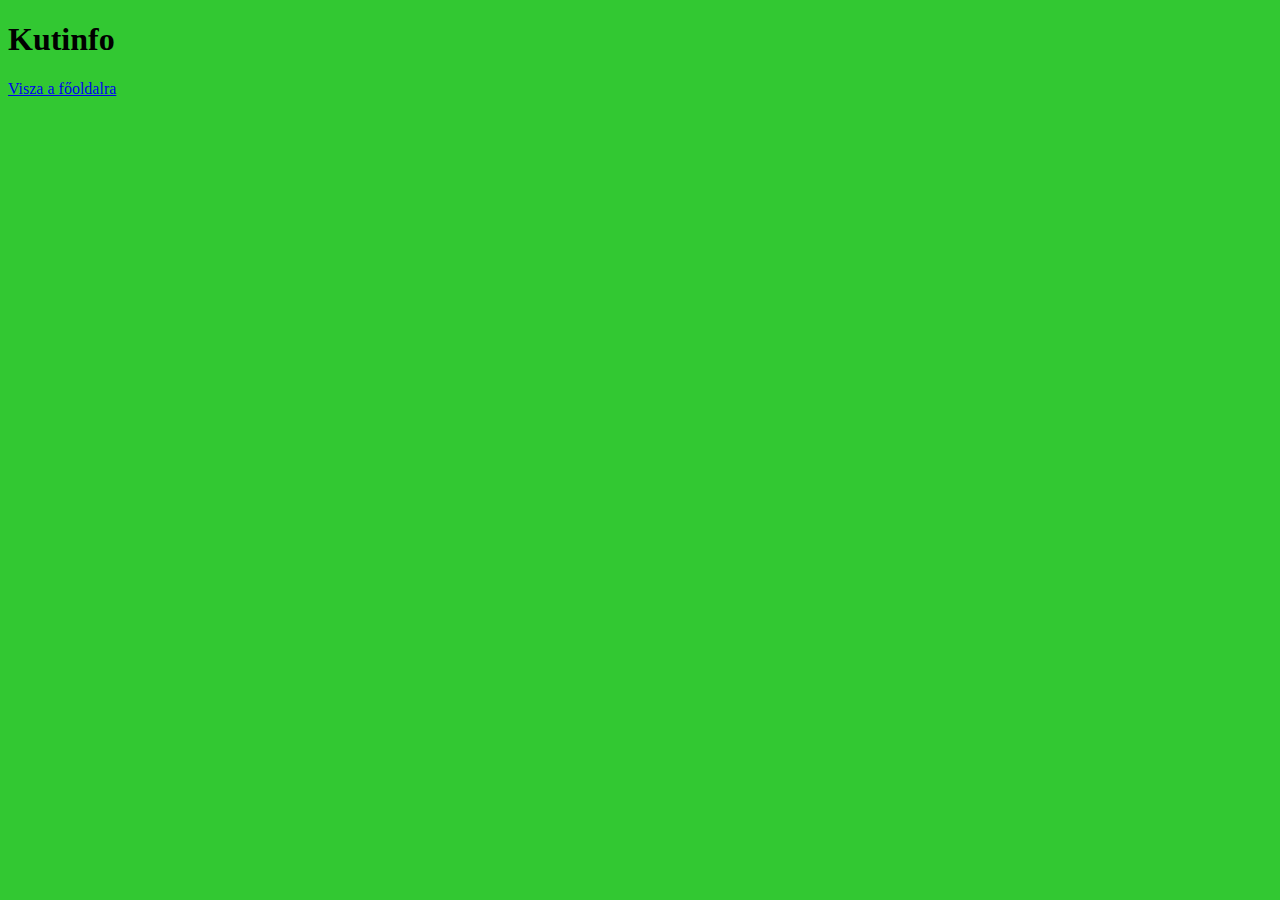
==== kutinfo_hw.html @ 0f90f200 "some progress" ====
<!DOCTYPE html>
<html>
    <head>
        <title>Some website/kutinfo</title>
        <link rel="stylesheet" type="text/css" href="main.css">
    </head>
    <body> 
    <h1>Kutinfo</h1>
    <a href="https://greenlandshark.github.io/"> Visza a főoldalra </a>
    </body>
    </html>
---- main.css ----
body{
    background-color: rgb(50,200,50);
    color: black;
    font-family: 'Times New Roman';
    }
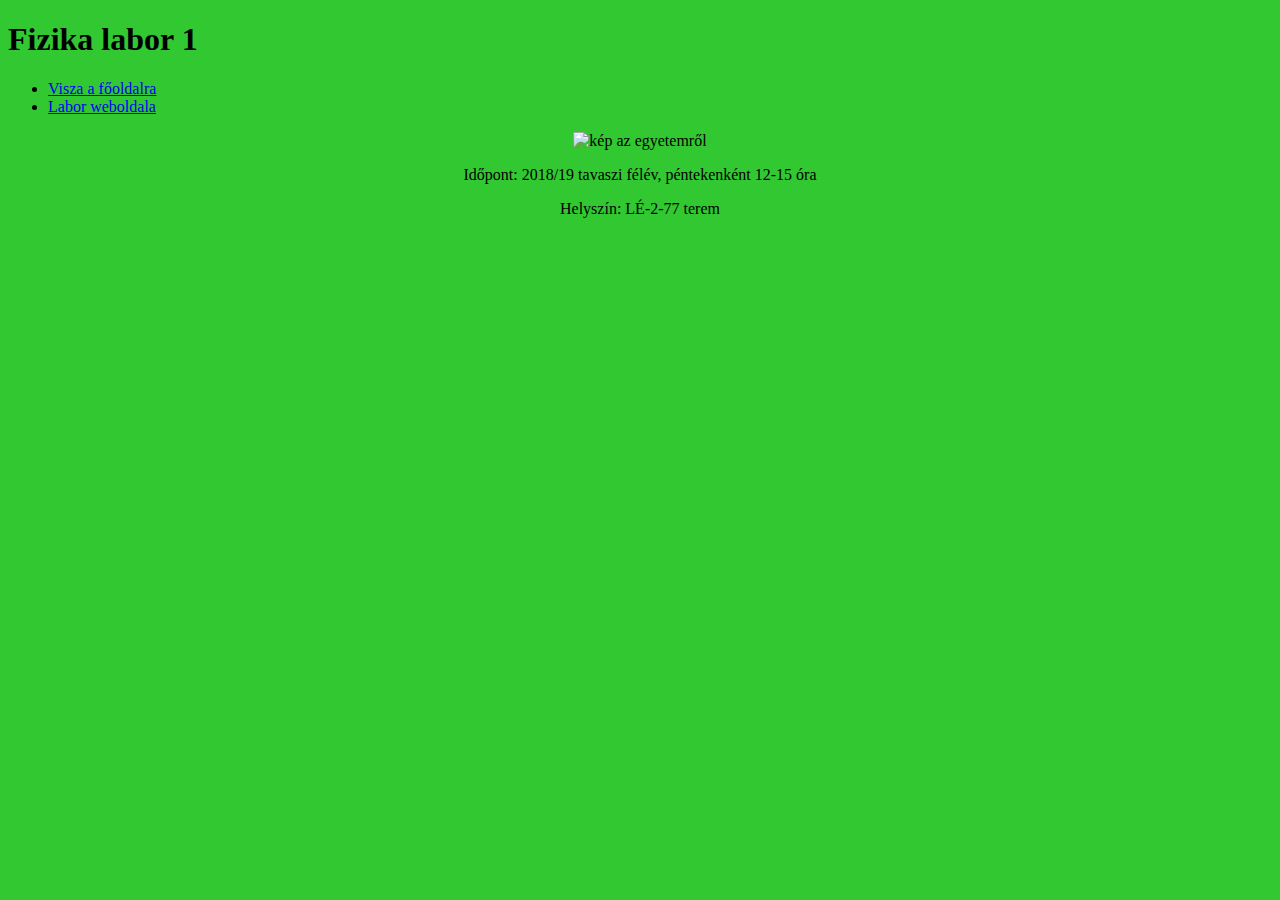
==== commit a8cd9061: "lab link added" ====
--- a/kutinfo_hw.html
+++ b/kutinfo_hw.html
@@ -1,11 +1,29 @@
 <!DOCTYPE html>
 <html>
     <head>
-        <title>Some website/kutinfo</title>
+        <title>Some website/fizlab1</title>
         <link rel="stylesheet" type="text/css" href="main.css">
     </head>
     <body> 
-    <h1>Kutinfo</h1>
-    <a href="https://greenlandshark.github.io/"> Visza a főoldalra </a>
+        <header>
+            <nav>
+                <h1>Fizika labor 1</h1>
+
+                <ul>
+                    <li>
+                        <a href="https://greenlandshark.github.io/"> Visza a főoldalra </a>
+                    </li>
+                    <li>
+                        <a href="http://metal.elte.hu/fiz_lab/uj/"> Labor weboldala </a>
+                    </li>
+                </ul>
+                
+            </nav>
+        </header>
+        <center>
+                <img src="https://external-content.duckduckgo.com/iu/?u=https%3A%2F%2Ftse1.mm.bing.net%2Fth%3Fid%3DOIP.BO9as9PYMAJ-hhJeHohudwHaEK%26pid%3DApi&f=1" alt="kép az egyetemről">
+                <p>Időpont: 2018/19 tavaszi félév, péntekenként 12-15 óra</p>
+                <p>Helyszín: LÉ-2-77 terem </p>
+        </center>
     </body>
     </html>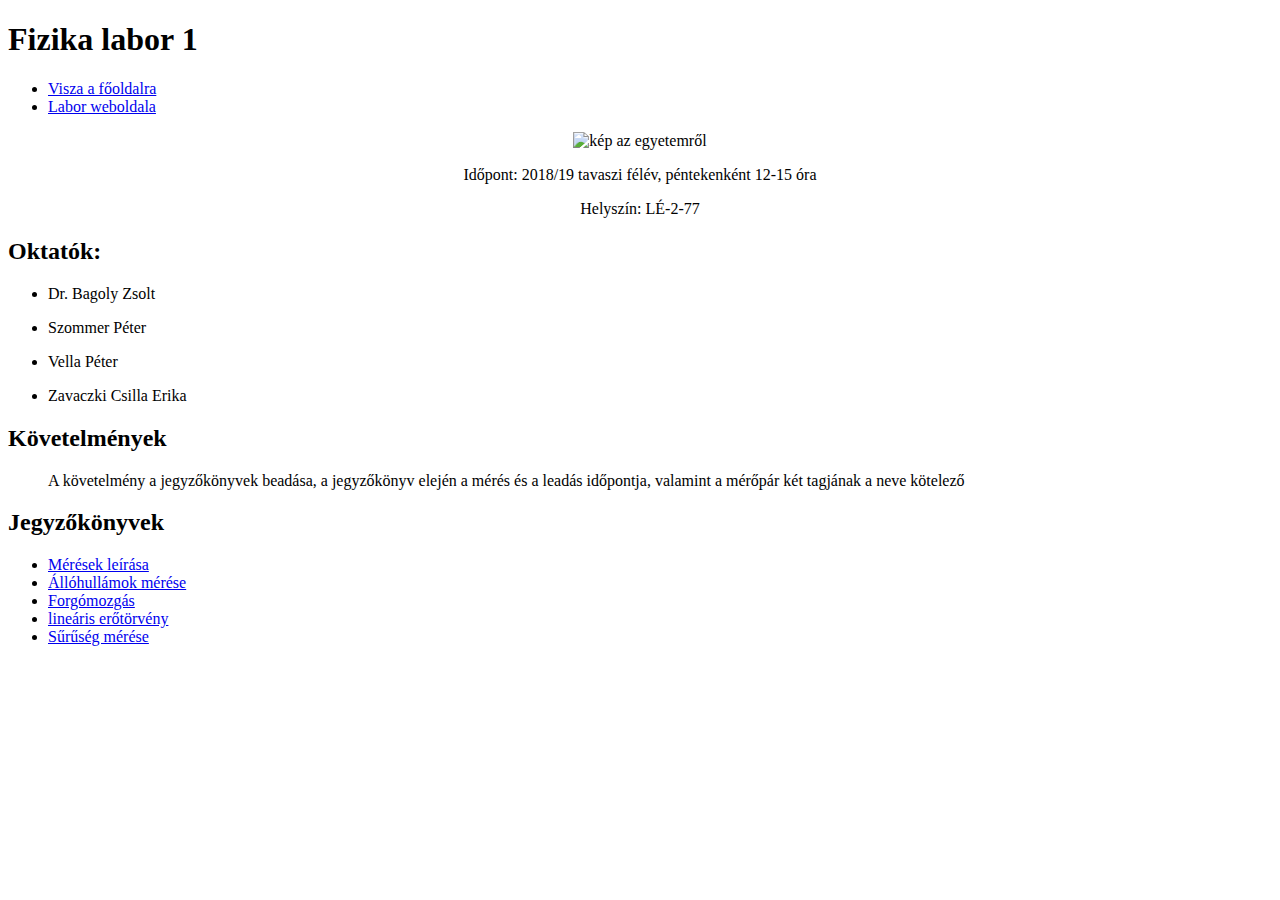
==== commit 5249132f: "minor change to text" ====
--- a/kutinfo_hw.html
+++ b/kutinfo_hw.html
@@ -2,7 +2,7 @@
 <html>
     <head>
         <title>Some website/fizlab1</title>
-        <link rel="stylesheet" type="text/css" href="main.css">
+        <link rel="stylesheet" type="text/css" href="kutinfo.css">
     </head>
     <body> 
         <header>
@@ -23,7 +23,46 @@
         <center>
                 <img src="https://external-content.duckduckgo.com/iu/?u=https%3A%2F%2Ftse1.mm.bing.net%2Fth%3Fid%3DOIP.BO9as9PYMAJ-hhJeHohudwHaEK%26pid%3DApi&f=1" alt="kép az egyetemről">
                 <p>Időpont: 2018/19 tavaszi félév, péntekenként 12-15 óra</p>
-                <p>Helyszín: LÉ-2-77 terem </p>
+                <p>Helyszín: LÉ-2-77 </p>
         </center>
+        <h2>Oktatók:</h2>
+        <ul>
+            <li>
+                <p>Dr. Bagoly Zsolt</p>
+            </li>
+            <li>
+                <p>Szommer Péter</p>
+            </li>
+            <li>
+                <p>Vella Péter</p>
+            </li>
+            <li>
+                <p>Zavaczki Csilla Erika</p>
+            </li>
+        </ul>
+        <h2>Követelmények</h2>
+        <ul>
+            <p>A követelmény a jegyzőkönyvek beadása, a jegyzőkönyv elején a mérés és a leadás időpontja,
+                valamint a mérőpár két tagjának a neve kötelező</p>
+        </ul>
+        <h2>Jegyzőkönyvek</h2>
+        <ul>
+            <li>
+                <a href="http://metal.elte.hu/fiz_lab/uj/meresek.html"> Mérések leírása</a>
+            </li>
+            <li>
+                <a href="allohullam.docx">Állóhullámok mérése</a>
+            </li>
+            <li>
+                <a href="forg%C3%B3mozg%C3%A1s.docx"> Forgómozgás</a>
+            </li>
+            <li>
+                <a href="linearis_erotorveny.docx" > lineáris erőtörvény</a>
+            </li>
+            <li>
+                <a href="suruseg.docx" > Sűrűség mérése</a>
+            </li>
+        </ul>
+        <h2></h2>
     </body>
     </html>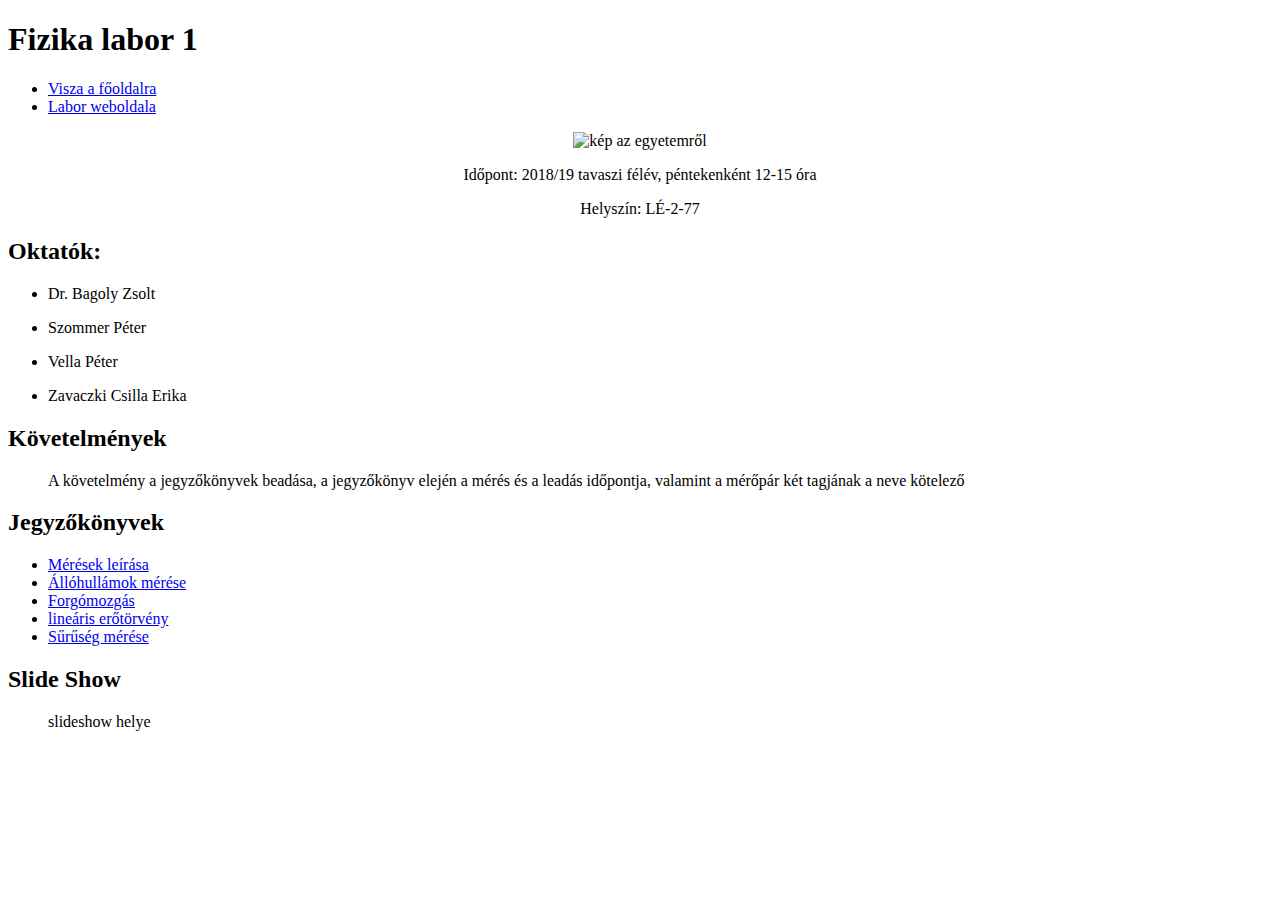
==== commit e74ba356: "minor changes" ====
--- a/kutinfo_hw.html
+++ b/kutinfo_hw.html
@@ -63,6 +63,9 @@
                 <a href="suruseg.docx" > Sűrűség mérése</a>
             </li>
         </ul>
-        <h2></h2>
+        <h2>Slide Show</h2>
+        <ul>
+            <p>slideshow helye </p>
+        </ul>
     </body>
     </html>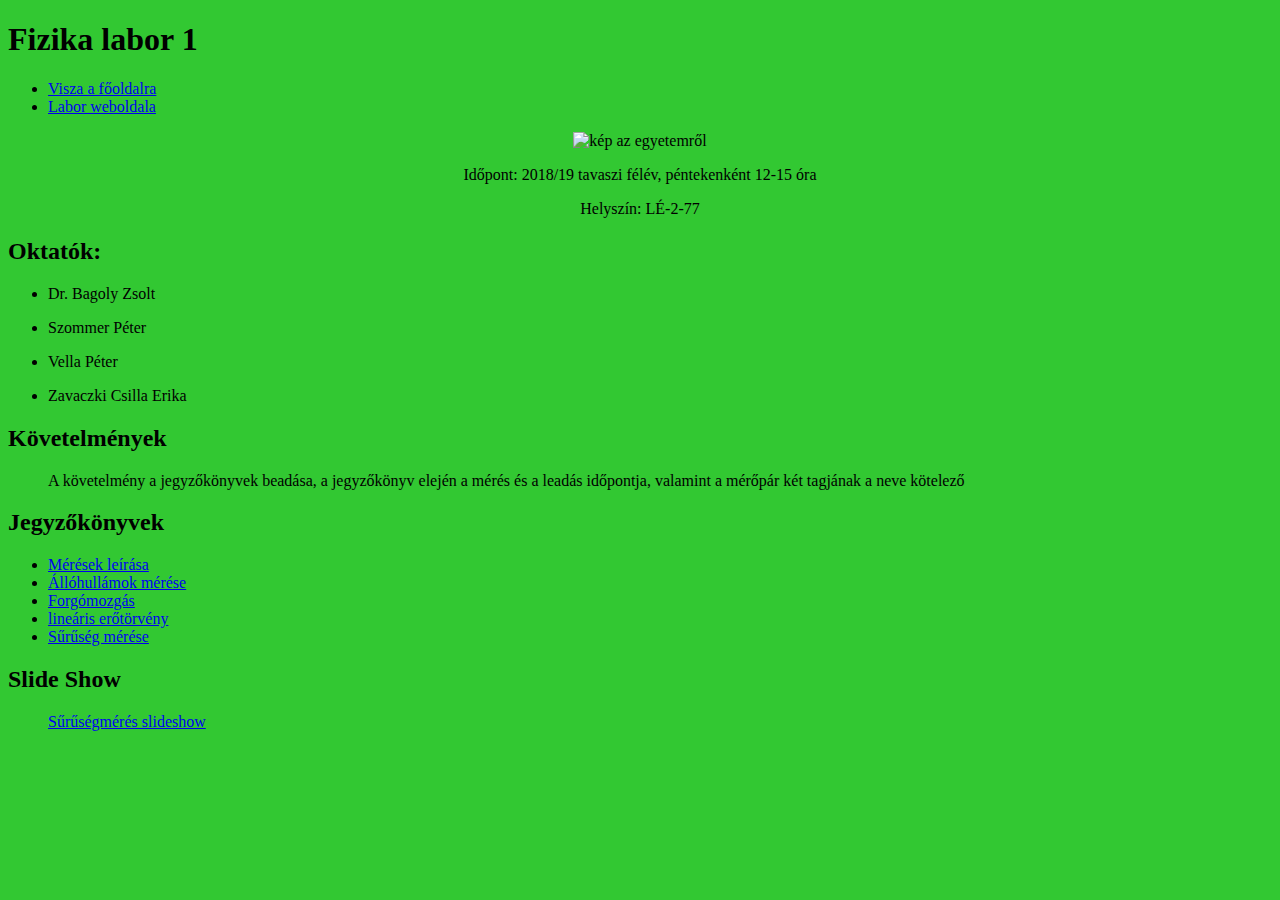
==== commit c2d9d4a2: "slideshow added" ====
--- a/kutinfo_hw.html
+++ b/kutinfo_hw.html
@@ -65,7 +65,7 @@
         </ul>
         <h2>Slide Show</h2>
         <ul>
-            <p>slideshow helye </p>
+            <a href="suruseg_sshow.ipynb">Sűrűségmérés slideshow</a>
         </ul>
     </body>
     </html>--- a/kutinfo.css
+++ b/kutinfo.css
@@ -0,0 +1,6 @@
+body{
+    background-color: rgb(50,200,50);
+    color: black;
+    font-family: 'Times New Roman';
+    margin: 5;
+    }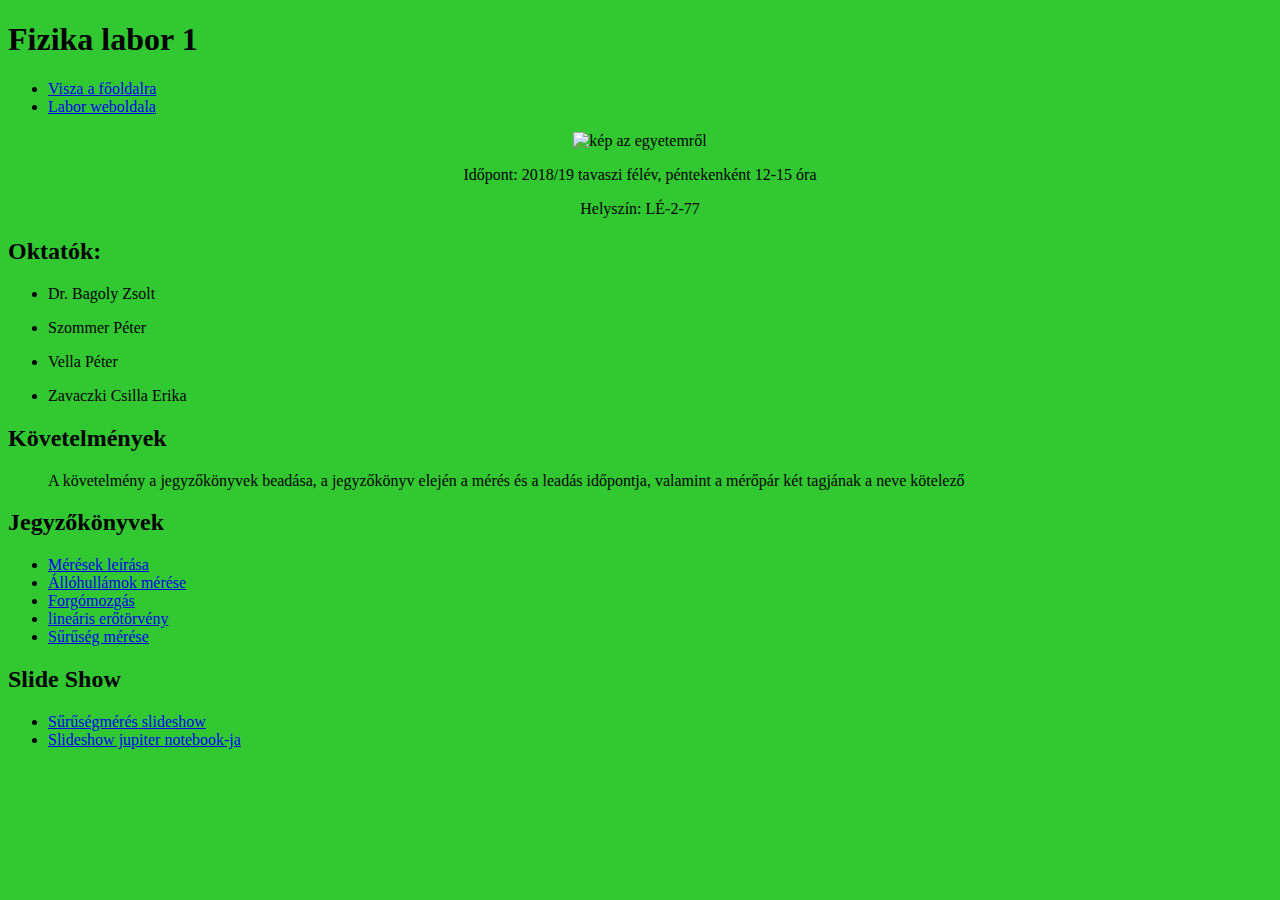
==== commit 9d1770ff: "minor change" ====
--- a/kutinfo_hw.html
+++ b/kutinfo_hw.html
@@ -1,7 +1,7 @@
 <!DOCTYPE html>
 <html>
     <head>
-        <title>Some website/fizlab1</title>
+        <title>fizlab1</title>
         <link rel="stylesheet" type="text/css" href="kutinfo.css">
     </head>
     <body> 
@@ -65,7 +65,12 @@
         </ul>
         <h2>Slide Show</h2>
         <ul>
-            <a href="suruseg_sshow.ipynb">Sűrűségmérés slideshow</a>
+            <li>
+                <a href="suruseg_sshow.slides.html">Sűrűségmérés slideshow</a>
+            </li>
+            <li>
+                <a href="suruseg_sshow.ipynb"> Slideshow jupiter notebook-ja </a>
+            </li>
         </ul>
     </body>
     </html>